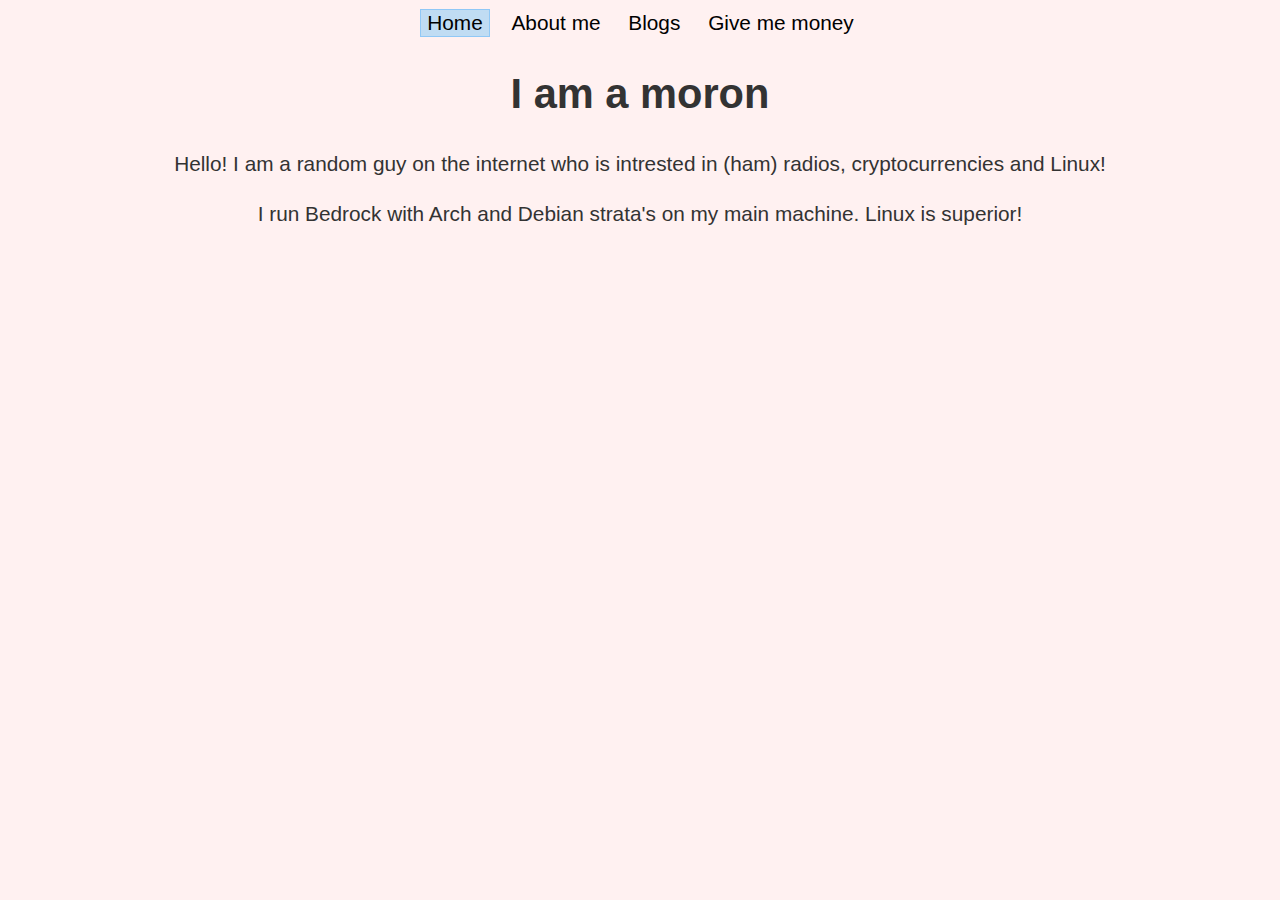
==== about-me/index.html @ 1fe93903 "Fixed balls" ====
<!DOCTYPE html>
<html lang="en">

<head>
    <meta charset="UTF-8">
    <meta http-equiv="X-UA-Compatible" content="IE=edge">
    <meta name="viewport" content="width=device-width, initial-scale=1.0">
    <title>About Me | IdotMaster1</title>

        <title>Idotmaster1</title>

    <link rel="stylesheet" href="/ratio.css">
</head>

<div class="navbar">
    <a href="/"><button class="navbar-button navbar-selected"><i class="fa-solid fa-house navbar-green-icon"></i>
            Home</button></a>
    <a href="/about-me/"><button class="navbar-button"><i class="fa-solid fa-file-lines navbar-green-icon"></i>
            About me</button></a>
    <a href="/blogs/"><button class="navbar-button"><i class="fa-solid fa-download navbar-green-icon"></i>
            Blogs</button></a>
    <a href="/donate/"><button class="navbar-button"><i
                class="fa-solid fa-circle-dollar-to-slot navbar-green-icon"></i> Give me money</button></a>
                </div>
<html>
<body>
    <center>
        <h1>I am a moron</h1>
        <p>Hello! I am a random guy on the internet who is intrested in (ham) radios, cryptocurrencies and Linux!</p>
        <p1>I run Bedrock with Arch and Debian strata's on my main machine. Linux is superior!</p1>
    </center>
</body>
</html>
---- ratio.css ----
body{
    font-family:  Helvetica, Arial, sans-serif;
    font-size: 1.3em;
    line-height: 1.42857143;
    color: #333;
    background-color: rgb(255, 241, 241);
}

h1{
    line-height: 1.3333333;
    color: #333;
}

/* navbar */
.navbar {
    text-align: center;
}

.navbar .navbar-green-icon {
    color: #90C8F6;
}

.navbar .navbar-button {
    margin-left: 5px;
    margin-right: 5px;
    border: none;
    background: none;
}

.navbar .navbar-button:hover {
    background-color: #D8E6F2;
    border-width: 1.5px;
    border-style: solid;
    border-color: #C0DCF3;
}

.navbar .navbar-selected {
    background-color: #C0DCF3;
    border-width: 1.5px;
    border-style: solid;
    border-color: #90C8F6;
}

button {
    font-family: inherit;
    font-size: 1em;
}
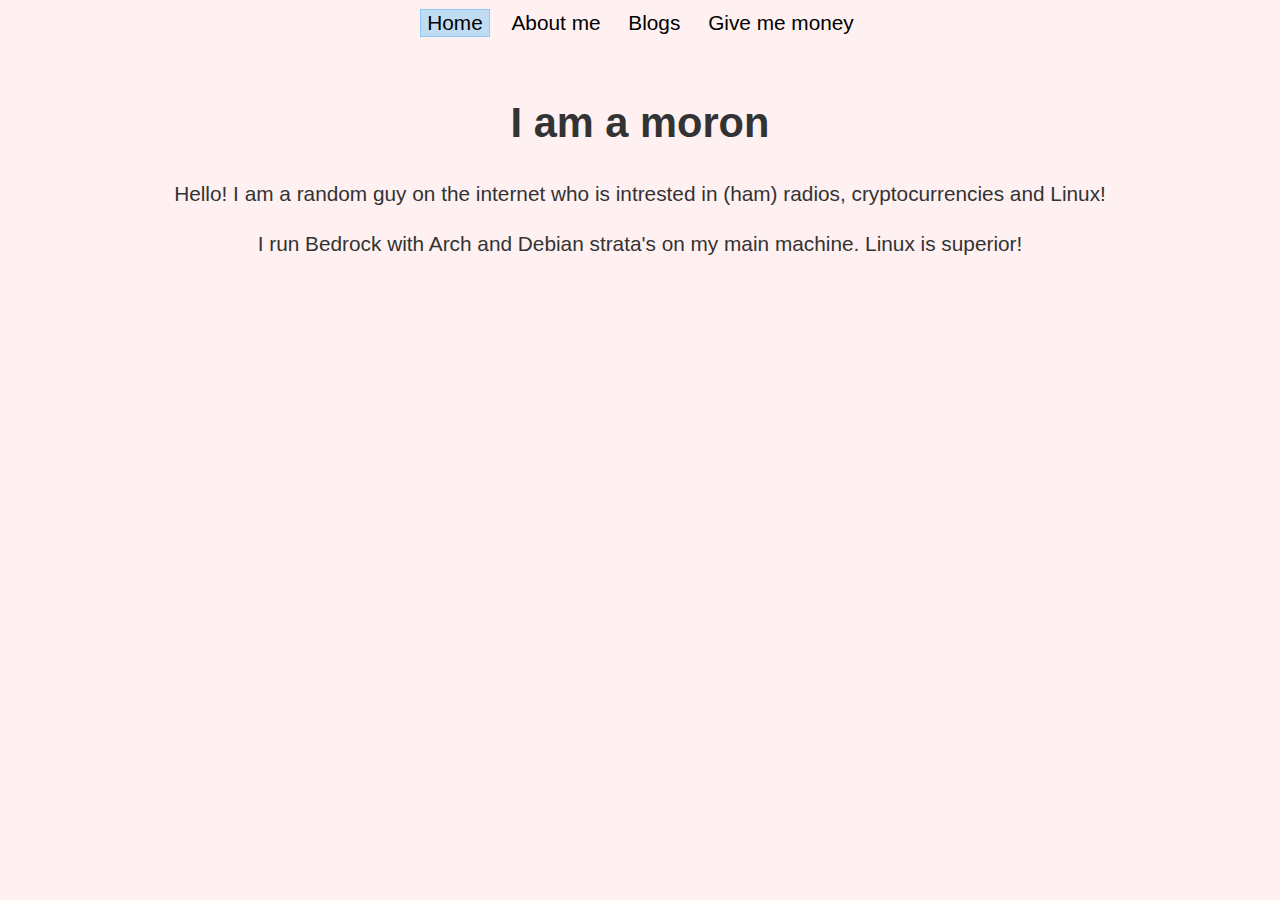
==== commit a2a71cc6: "Make the stuff look good" ====
--- a/about-me/index.html
+++ b/about-me/index.html
@@ -22,6 +22,9 @@
     <a href="/donate/"><button class="navbar-button"><i
                 class="fa-solid fa-circle-dollar-to-slot navbar-green-icon"></i> Give me money</button></a>
                 </div>
+
+<br>
+
 <html>
 <body>
     <center>
